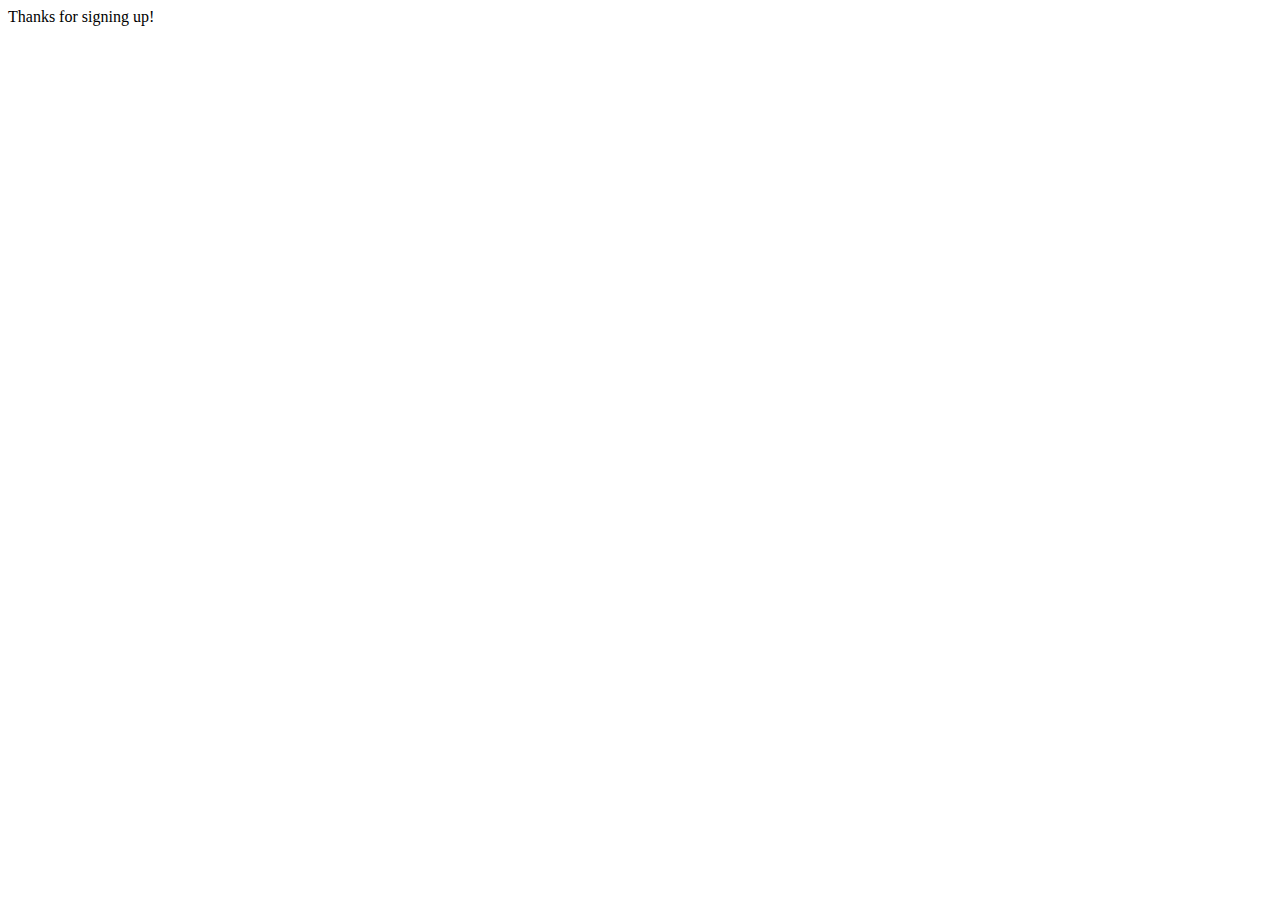
==== newsltter-success.html @ f988ce78 "test" ====
<!DOCTYPE html>
<html lang="en">
<head>
    <meta charset="UTF-8">
    <meta http-equiv="X-UA-Compatible" content="IE=edge">
    <meta name="viewport" content="width=device-width, initial-scale=1.0">
    <link rel="stylesheet" href="index.css">
    <script src="newsletter.js"></script>
    <title>Document</title>
</head>
<body>
    Thanks for signing up!
</body>
</html>
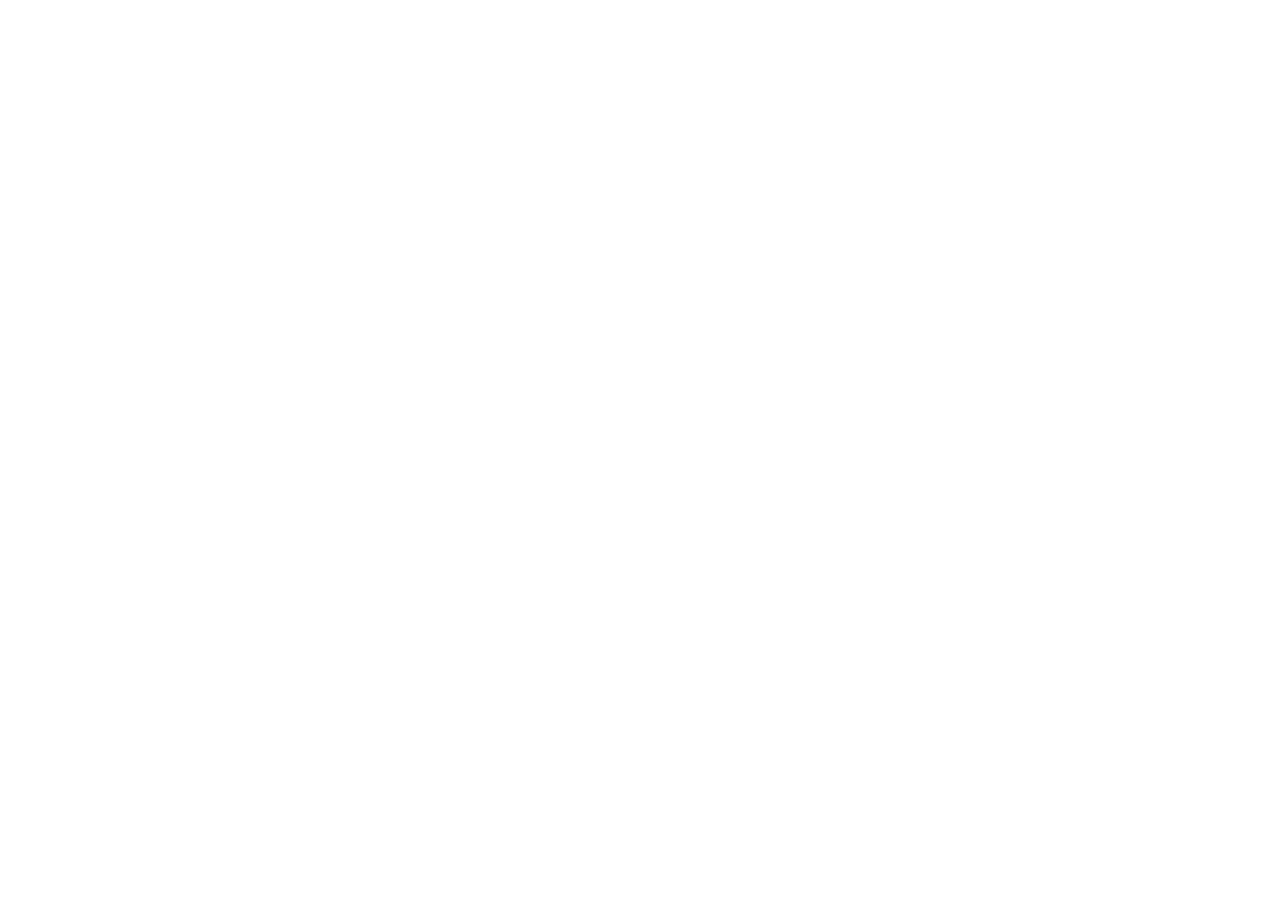
==== commit 24d25f97: "test" ====
--- a/newsltter-success.html
+++ b/newsltter-success.html
@@ -5,10 +5,21 @@
     <meta http-equiv="X-UA-Compatible" content="IE=edge">
     <meta name="viewport" content="width=device-width, initial-scale=1.0">
     <link rel="stylesheet" href="index.css">
+
+    <script src="https://www.gstatic.com/firebasejs/8.6.2/firebase-app.js"></script>
+    <script src="https://www.gstatic.com/firebasejs/8.6.2/firebase-firestore.js"></script>
+    <script src="https://www.gstatic.com/firebasejs/8.6.2/firebase-auth.js"></script>
+    <script src="https://www.gstatic.com/firebasejs/8.6.2/firebase-database.js"></script>
+    <script src="https://www.gstatic.com/firebasejs/8.6.2/firebase-messaging.js"></script>
+    <script src="https://www.gstatic.com/firebasejs/8.6.2/firebase-functions.js"></script>
+    <script src="https://www.gstatic.com/firebasejs/8.6.2/firebase-storage.js"></script>
+
     <script src="newsletter.js"></script>
     <title>Document</title>
 </head>
-<body>
-    Thanks for signing up!
+<body onload="loadFirebase()">
+    <p style="color: white">
+        Thanks for signing up!
+    </p>
 </body>
 </html>